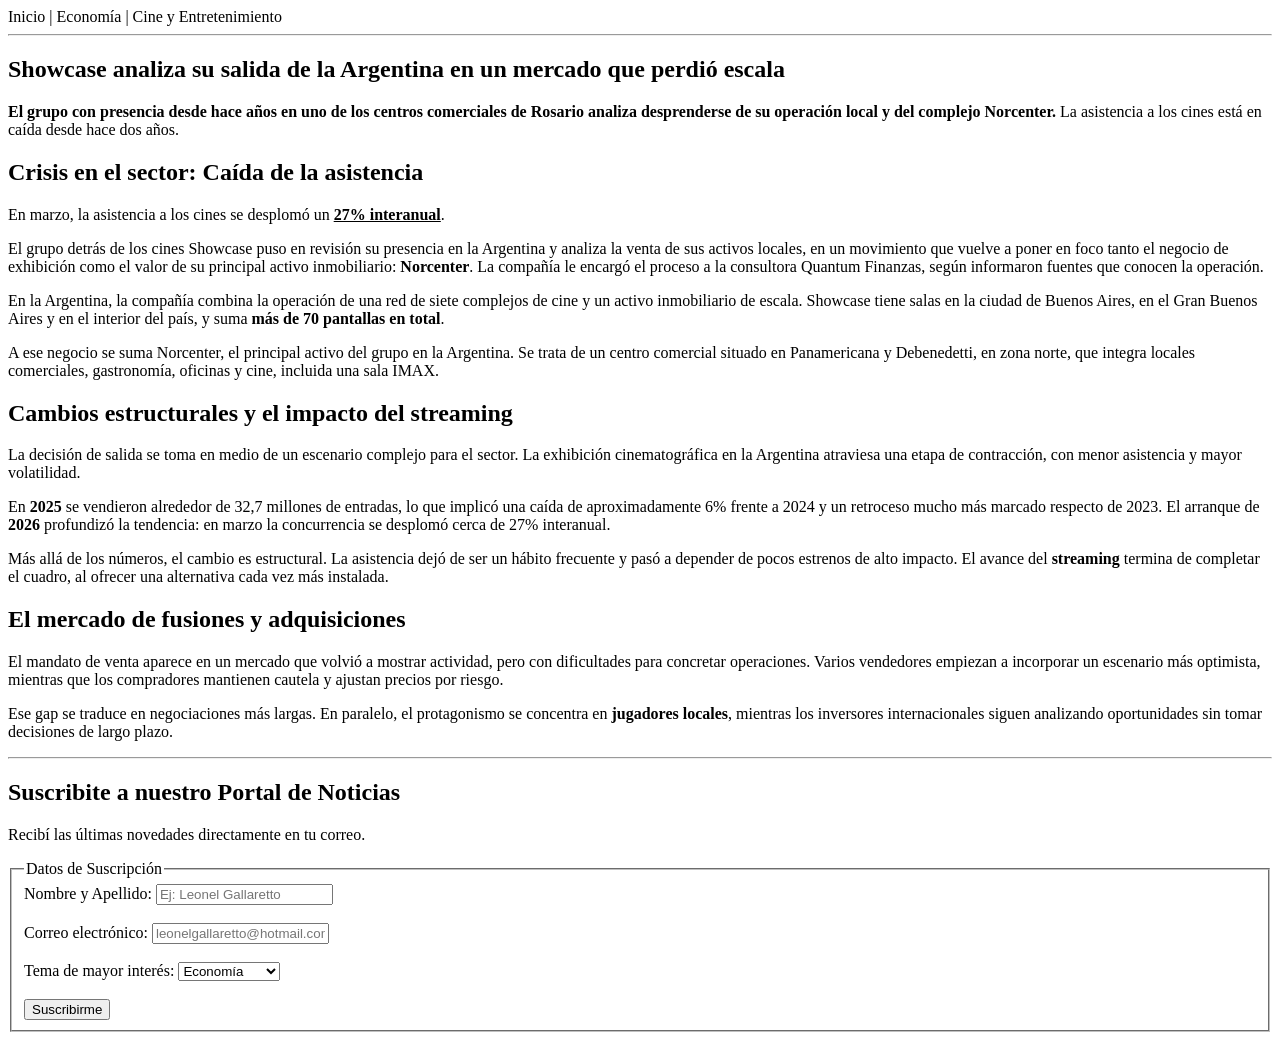
==== index.html @ f98a168a "Rename Index.html to index.html Rename Index.html to index.html" ====
<!DOCTYPE html>
<html lang="es">
<head>
    <meta charset="UTF-8">
    <title>Noticia: Salida de Showcase de Argentina</title>
</head>
<body>

    <nav>
        <a >Inicio</a> | 
        <a >Economía</a> | 
        <a >Cine y Entretenimiento</a>
    </nav>

    <hr>

    <article>
        <header>
            <h1>Showcase analiza su salida de la Argentina en un mercado que perdió escala</h1>
            <p>
                <strong>El grupo con presencia desde hace años en uno de los centros comerciales de Rosario analiza desprenderse de su operación local y del complejo Norcenter.</strong> 
                La asistencia a los cines está en caída desde hace dos años.
            </p>
        </header>

        <section>
            <h2>Crisis en el sector: Caída de la asistencia</h2>
            <p>En marzo, la asistencia a los cines se desplomó un <span style="text-decoration: underline;"><strong>27% interanual</strong></span>.</p>
            
            <p>
                El grupo detrás de los cines Showcase puso en revisión su presencia en la Argentina y analiza la venta de sus activos locales, en un movimiento que vuelve a poner en foco tanto el negocio de exhibición como el valor de su principal activo inmobiliario: <strong>Norcenter</strong>. La compañía le encargó el proceso a la consultora Quantum Finanzas, según informaron fuentes que conocen la operación.
            </p>
            <p>
                En la Argentina, la compañía combina la operación de una red de siete complejos de cine y un activo inmobiliario de escala. Showcase tiene salas en la ciudad de Buenos Aires, en el Gran Buenos Aires y en el interior del país, y suma <strong>más de 70 pantallas en total</strong>.
            </p>
            <p>
                A ese negocio se suma Norcenter, el principal activo del grupo en la Argentina. Se trata de un centro comercial situado en Panamericana y Debenedetti, en zona norte, que integra locales comerciales, gastronomía, oficinas y cine, incluida una sala IMAX.
            </p>
        </section>

        <section>
            <h2>Cambios estructurales y el impacto del streaming</h2>
            <p>
                La decisión de salida se toma en medio de un escenario complejo para el sector. La exhibición cinematográfica en la Argentina atraviesa una etapa de contracción, con menor asistencia y mayor volatilidad.
            </p>
            <p>
                En <strong>2025</strong> se vendieron alrededor de 32,7 millones de entradas, lo que implicó una caída de aproximadamente 6% frente a 2024 y un retroceso mucho más marcado respecto de 2023. El arranque de <strong>2026</strong> profundizó la tendencia: en marzo la concurrencia se desplomó cerca de 27% interanual.
            </p>
            <p>
                Más allá de los números, el cambio es estructural. La asistencia dejó de ser un hábito frecuente y pasó a depender de pocos estrenos de alto impacto. El avance del <strong>streaming</strong> termina de completar el cuadro, al ofrecer una alternativa cada vez más instalada.
            </p>
        </section>

        <section>
            <h2>El mercado de fusiones y adquisiciones</h2>
            <p>
                El mandato de venta aparece en un mercado que volvió a mostrar actividad, pero con dificultades para concretar operaciones. Varios vendedores empiezan a incorporar un escenario más optimista, mientras que los compradores mantienen cautela y ajustan precios por riesgo.
            </p>
            <p>
                Ese gap se traduce en negociaciones más largas. En paralelo, el protagonismo se concentra en <strong>jugadores locales</strong>, mientras los inversores internacionales siguen analizando oportunidades sin tomar decisiones de largo plazo.
            </p>
        </section>
    </article>

    <hr>

    <section id="suscripcion">
        <h2>Suscribite a nuestro Portal de Noticias</h2>
        <p>Recibí las últimas novedades directamente en tu correo.</p>
        
        <form>
            <fieldset>
                <legend>Datos de Suscripción</legend>
                
                <label for="nombre">Nombre y Apellido:</label>
                <input type="text" id="nombre" name="nombre"  placeholder="Ej: Leonel Gallaretto">
                <br><br>
                
                <label for="email">Correo electrónico:</label>
                <input type="email" id="email" name="email"  placeholder="leonelgallaretto@hotmail.com">
                <br><br>

                <label for="intereses">Tema de mayor interés:</label>
                <select id="intereses" name="intereses">
                    <option value="economia">Economía</option>
                    <option value="cine">Cine y Series</option>
                    <option value="politica">Politica</option>
                </select>
                <br><br>
                
                <button type="submit">Suscribirme</button>
            </fieldset>
        </form>
    </section>

</body>
</html>
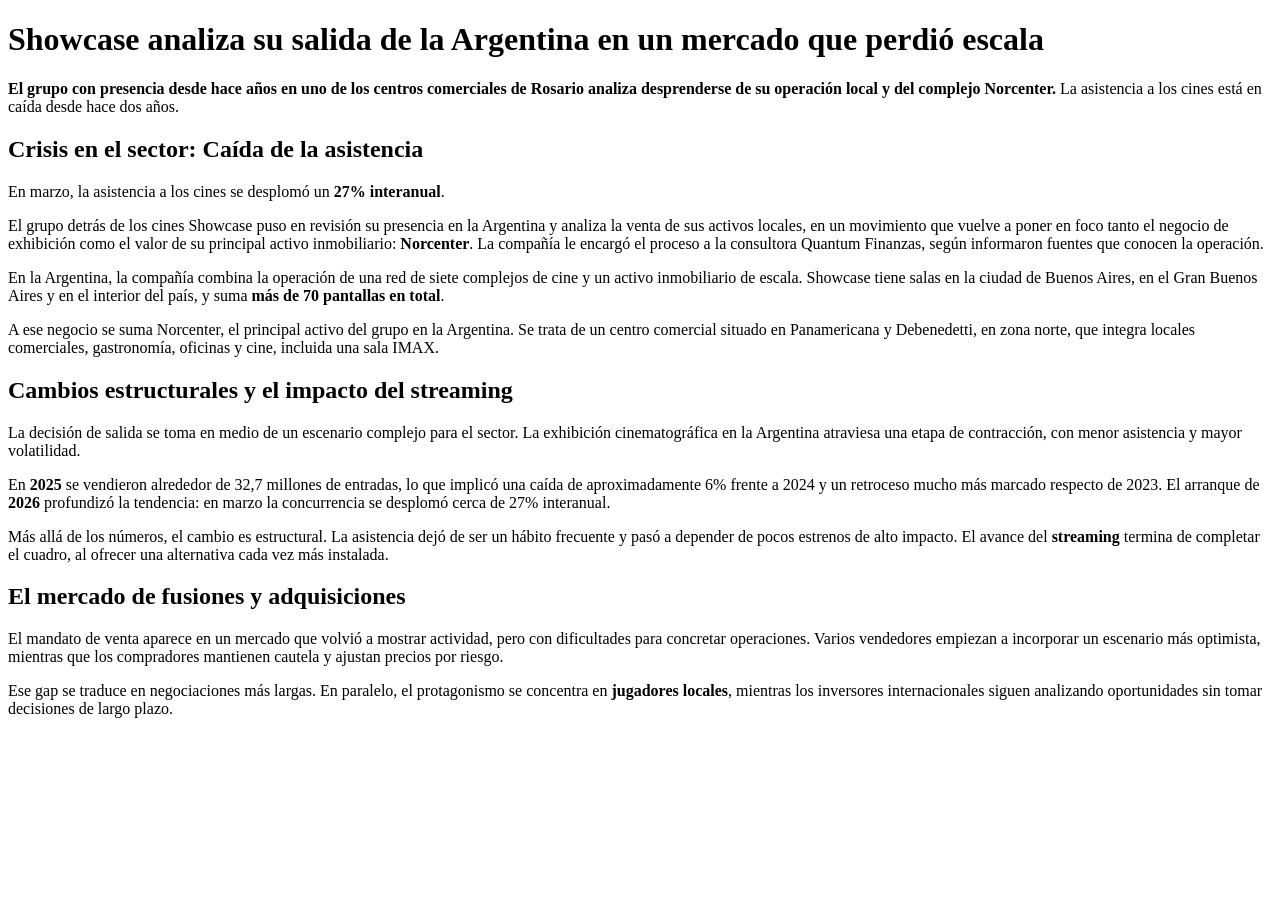
==== commit f580873f: "Rename Index.html to index.html Rename Index.html to index.html" ====
--- a/index.html
+++ b/index.html
@@ -6,92 +6,52 @@
 </head>
 <body>
 
-    <nav>
-        <a >Inicio</a> | 
-        <a >Economía</a> | 
-        <a >Cine y Entretenimiento</a>
-    </nav>
+    <h1>Showcase analiza su salida de la Argentina en un mercado que perdió escala</h1>
 
-    <hr>
+    <p>
+        <strong>El grupo con presencia desde hace años en uno de los centros comerciales de Rosario analiza desprenderse de su operación local y del complejo Norcenter.</strong> 
+        La asistencia a los cines está en caída desde hace dos años.
+    </p>
 
-    <article>
-        <header>
-            <h1>Showcase analiza su salida de la Argentina en un mercado que perdió escala</h1>
-            <p>
-                <strong>El grupo con presencia desde hace años en uno de los centros comerciales de Rosario analiza desprenderse de su operación local y del complejo Norcenter.</strong> 
-                La asistencia a los cines está en caída desde hace dos años.
-            </p>
-        </header>
+    <h2>Crisis en el sector: Caída de la asistencia</h2>
+    
+    <p>En marzo, la asistencia a los cines se desplomó un <strong>27% interanual</strong>.</p>
+    
+    <p>
+        El grupo detrás de los cines Showcase puso en revisión su presencia en la Argentina y analiza la venta de sus activos locales, en un movimiento que vuelve a poner en foco tanto el negocio de exhibición como el valor de su principal activo inmobiliario: <strong>Norcenter</strong>. La compañía le encargó el proceso a la consultora Quantum Finanzas, según informaron fuentes que conocen la operación.
+    </p>
 
-        <section>
-            <h2>Crisis en el sector: Caída de la asistencia</h2>
-            <p>En marzo, la asistencia a los cines se desplomó un <span style="text-decoration: underline;"><strong>27% interanual</strong></span>.</p>
-            
-            <p>
-                El grupo detrás de los cines Showcase puso en revisión su presencia en la Argentina y analiza la venta de sus activos locales, en un movimiento que vuelve a poner en foco tanto el negocio de exhibición como el valor de su principal activo inmobiliario: <strong>Norcenter</strong>. La compañía le encargó el proceso a la consultora Quantum Finanzas, según informaron fuentes que conocen la operación.
-            </p>
-            <p>
-                En la Argentina, la compañía combina la operación de una red de siete complejos de cine y un activo inmobiliario de escala. Showcase tiene salas en la ciudad de Buenos Aires, en el Gran Buenos Aires y en el interior del país, y suma <strong>más de 70 pantallas en total</strong>.
-            </p>
-            <p>
-                A ese negocio se suma Norcenter, el principal activo del grupo en la Argentina. Se trata de un centro comercial situado en Panamericana y Debenedetti, en zona norte, que integra locales comerciales, gastronomía, oficinas y cine, incluida una sala IMAX.
-            </p>
-        </section>
+    <p>
+        En la Argentina, la compañía combina la operación de una red de siete complejos de cine y un activo inmobiliario de escala. Showcase tiene salas en la ciudad de Buenos Aires, en el Gran Buenos Aires y en el interior del país, y suma <strong>más de 70 pantallas en total</strong>.
+    </p>
 
-        <section>
-            <h2>Cambios estructurales y el impacto del streaming</h2>
-            <p>
-                La decisión de salida se toma en medio de un escenario complejo para el sector. La exhibición cinematográfica en la Argentina atraviesa una etapa de contracción, con menor asistencia y mayor volatilidad.
-            </p>
-            <p>
-                En <strong>2025</strong> se vendieron alrededor de 32,7 millones de entradas, lo que implicó una caída de aproximadamente 6% frente a 2024 y un retroceso mucho más marcado respecto de 2023. El arranque de <strong>2026</strong> profundizó la tendencia: en marzo la concurrencia se desplomó cerca de 27% interanual.
-            </p>
-            <p>
-                Más allá de los números, el cambio es estructural. La asistencia dejó de ser un hábito frecuente y pasó a depender de pocos estrenos de alto impacto. El avance del <strong>streaming</strong> termina de completar el cuadro, al ofrecer una alternativa cada vez más instalada.
-            </p>
-        </section>
+    <p>
+        A ese negocio se suma Norcenter, el principal activo del grupo en la Argentina. Se trata de un centro comercial situado en Panamericana y Debenedetti, en zona norte, que integra locales comerciales, gastronomía, oficinas y cine, incluida una sala IMAX.
+    </p>
 
-        <section>
-            <h2>El mercado de fusiones y adquisiciones</h2>
-            <p>
-                El mandato de venta aparece en un mercado que volvió a mostrar actividad, pero con dificultades para concretar operaciones. Varios vendedores empiezan a incorporar un escenario más optimista, mientras que los compradores mantienen cautela y ajustan precios por riesgo.
-            </p>
-            <p>
-                Ese gap se traduce en negociaciones más largas. En paralelo, el protagonismo se concentra en <strong>jugadores locales</strong>, mientras los inversores internacionales siguen analizando oportunidades sin tomar decisiones de largo plazo.
-            </p>
-        </section>
-    </article>
+    <h2>Cambios estructurales y el impacto del streaming</h2>
 
-    <hr>
+    <p>
+        La decisión de salida se toma en medio de un escenario complejo para el sector. La exhibición cinematográfica en la Argentina atraviesa una etapa de contracción, con menor asistencia y mayor volatilidad.
+    </p>
 
-    <section id="suscripcion">
-        <h2>Suscribite a nuestro Portal de Noticias</h2>
-        <p>Recibí las últimas novedades directamente en tu correo.</p>
-        
-        <form>
-            <fieldset>
-                <legend>Datos de Suscripción</legend>
-                
-                <label for="nombre">Nombre y Apellido:</label>
-                <input type="text" id="nombre" name="nombre"  placeholder="Ej: Leonel Gallaretto">
-                <br><br>
-                
-                <label for="email">Correo electrónico:</label>
-                <input type="email" id="email" name="email"  placeholder="leonelgallaretto@hotmail.com">
-                <br><br>
+    <p>
+        En <strong>2025</strong> se vendieron alrededor de 32,7 millones de entradas, lo que implicó una caída de aproximadamente 6% frente a 2024 y un retroceso mucho más marcado respecto de 2023. El arranque de <strong>2026</strong> profundizó la tendencia: en marzo la concurrencia se desplomó cerca de 27% interanual.
+    </p>
 
-                <label for="intereses">Tema de mayor interés:</label>
-                <select id="intereses" name="intereses">
-                    <option value="economia">Economía</option>
-                    <option value="cine">Cine y Series</option>
-                    <option value="politica">Politica</option>
-                </select>
-                <br><br>
-                
-                <button type="submit">Suscribirme</button>
-            </fieldset>
-        </form>
-    </section>
+    <p>
+        Más allá de los números, el cambio es estructural. La asistencia dejó de ser un hábito frecuente y pasó a depender de pocos estrenos de alto impacto. El avance del <strong>streaming</strong> termina de completar el cuadro, al ofrecer una alternativa cada vez más instalada.
+    </p>
+
+    <h2>El mercado de fusiones y adquisiciones</h2>
+
+    <p>
+        El mandato de venta aparece en un mercado que volvió a mostrar actividad, pero con dificultades para concretar operaciones. Varios vendedores empiezan a incorporar un escenario más optimista, mientras que los compradores mantienen cautela y ajustan precios por riesgo.
+    </p>
+
+    <p>
+        Ese gap se traduce en negociaciones más largas. En paralelo, el protagonismo se concentra en <strong>jugadores locales</strong>, mientras los inversores internacionales siguen analizando oportunidades sin tomar decisiones de largo plazo.
+    </p>
 
 </body>
 </html>
